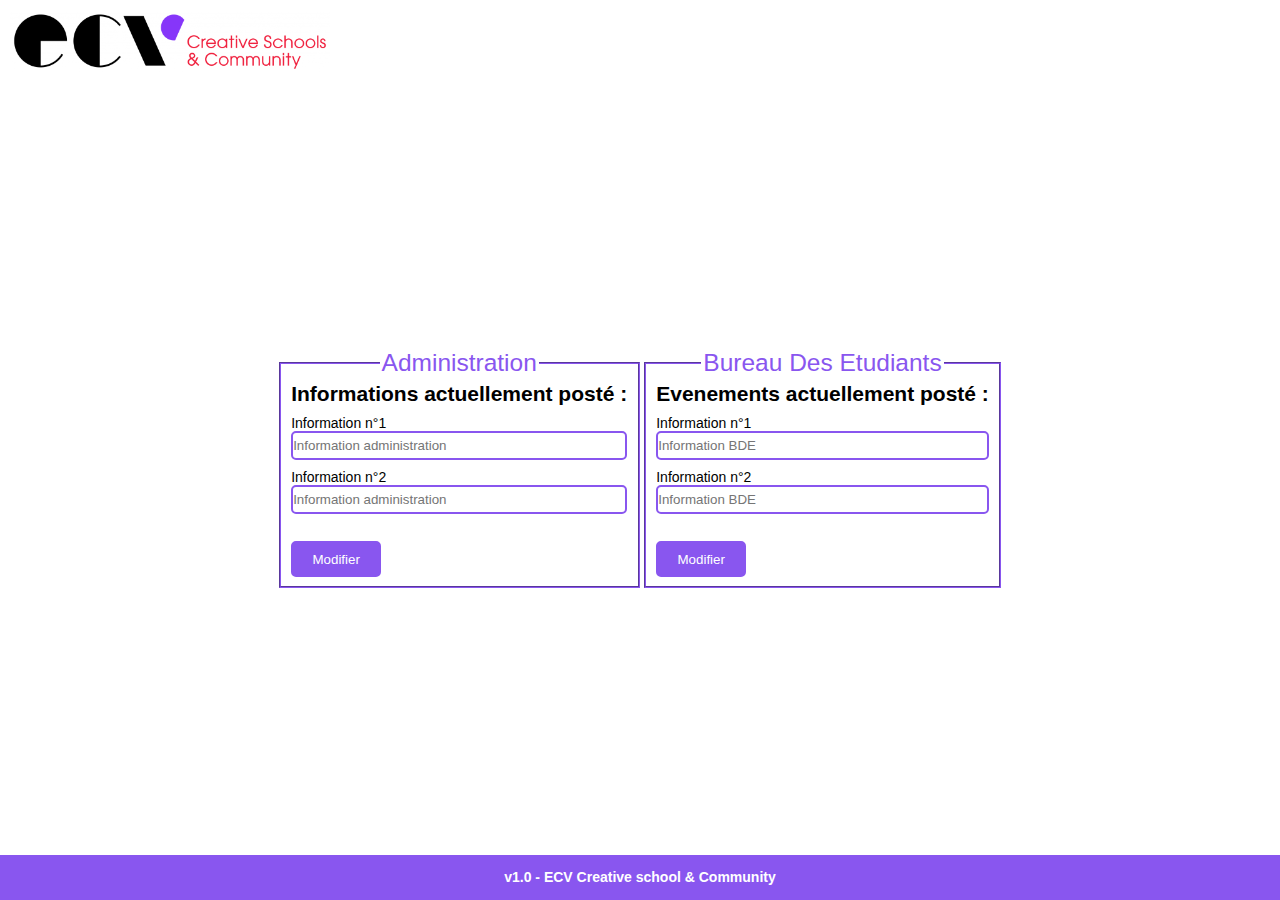
==== index.html @ 4376580c "fisrt commit" ====
<!DOCTYPE html>
<html lang="en">

<head>
    <meta charset="UTF-8">
    <meta http-equiv="X-UA-Compatible" content="IE=edge">
    <meta name="viewport" content="width=device-width, initial-scale=1.0">
    <link rel="stylesheet" href="frontend/scss/style.css">
    <title>Gestion extension ECV</title>
</head>

<body>
    <img id="logo" src="frontend/images/logo.png" alt="">
<div id="pc-box">
    <fieldset>
        <legend>Administration</legend>
        <h3>Informations actuellement posté :</h3>

        <div id="adminInfos"></div>
        <div class="input">
            <label for="info-1">Information n°1</label>
            <input type="text" name="info-1" placeholder="Information administration" id="admin-info-1">
        </div>
        <div class="input">
            <label for="info-2">Information n°2</label>
            <input type="text" name="info-2" placeholder="Information administration" id="admin-info-2">
        </div>

        <input class="sendBtn" type="submit" value="Modifier" onclick="modifyAdminInfo()">
        <!-- !do not delete <input type="submit" value="enregistrer" onclick="sendAdminInfos()"> -->
    </fieldset>

    <fieldset>
        <legend>Bureau Des Etudiants</legend>
        <h3>Evenements actuellement posté :</h3>

        <div id="bdeInfos"></div>
        <div class="input">
            <label for="info-1">Information n°1</label>
            <input type="text" name="info-1" placeholder="Information BDE"
                id="bde-info-1">
        </div>
        <div class="input">
            <label for="info-2">Information n°2</label>
            <input type="text" name="info-2" placeholder="Information BDE"
                id="bde-info-2">
        </div>

        <input class="sendBtn" type="submit" value="Modifier" onclick="modifyBdeInfo()">
        <!-- !do not delete <input type="submit" value="enregistrer" onclick="sendBdeInfos()"> -->
    </fieldset>
</div>
    <footer>
        <p>v1.0 - ECV Creative school & Community</p>
    </footer>
    <script src="frontend/js/script.js"></script>
</body>

</html>
---- frontend/scss/style.css ----
::-webkit-scrollbar {
  display: none;
}

html {
  font-size: 14px;
  font-family: 'Roboto', sans-serif;
}

body {
  margin: 0px;
  width: 100vw;
  height: 100vh;
  display: -webkit-box;
  display: -ms-flexbox;
  display: flex;
  -webkit-box-orient: vertical;
  -webkit-box-direction: normal;
      -ms-flex-direction: column;
          flex-direction: column;
  -webkit-box-align: center;
      -ms-flex-align: center;
          align-items: center;
  -webkit-box-pack: justify;
      -ms-flex-pack: justify;
          justify-content: space-between;
}

h1,
h2,
h3,
h4,
h5,
h6,
p {
  margin: 0px;
}

#logo {
  width: 25%;
  -ms-flex-item-align: start;
      -ms-grid-row-align: start;
      align-self: start;
  margin: 10px;
}

#pc-box {
  display: -webkit-box;
  display: -ms-flexbox;
  display: flex;
}

fieldset {
  border-color: #8956EF;
}

fieldset legend {
  color: #8956EF;
  font-size: 1.75rem;
  text-align: center;
}

fieldset h3 {
  font-size: 1.5rem;
}

fieldset .adminText {
  margin-top: 5px;
  margin-bottom: 0px;
  background-color: rgba(255, 0, 0, 0.527);
  border-radius: 5px;
  padding: 10px;
  font-size: 1rem;
}

fieldset .bdeText {
  margin-top: 5px;
  margin-bottom: 0px;
  background-color: rgba(0, 255, 55, 0.527);
  border-radius: 5px;
  padding: 10px;
  font-size: 1rem;
}

fieldset .input {
  display: -webkit-box;
  display: -ms-flexbox;
  display: flex;
  -webkit-box-orient: vertical;
  -webkit-box-direction: normal;
      -ms-flex-direction: column;
          flex-direction: column;
  margin-top: 1vh;
  width: 100%;
}

fieldset .input label {
  font-weight: 500;
}

fieldset .input input {
  border: 2px solid #8956EF;
  border-radius: 5px;
  padding: 5px 0px;
}

fieldset .sendBtn {
  margin-top: 3vh;
  background-color: #8956EF;
  border: none;
  color: white;
  border: 2px solid #8956EF;
  border-radius: 5px;
  height: 4vh;
  width: 10vh;
}

footer {
  background-color: #8956EF;
  width: 100%;
  height: 5vh;
  display: -webkit-box;
  display: -ms-flexbox;
  display: flex;
  -webkit-box-pack: center;
      -ms-flex-pack: center;
          justify-content: center;
  -webkit-box-align: center;
      -ms-flex-align: center;
          align-items: center;
}

footer p {
  font-weight: 600;
  color: white;
}

@media screen and (max-width: 375px) {
  body {
    -webkit-box-orient: vertical;
    -webkit-box-direction: normal;
        -ms-flex-direction: column;
            flex-direction: column;
    -webkit-box-pack: justify;
        -ms-flex-pack: justify;
            justify-content: space-between;
  }
  #logo {
    width: 70%;
    margin-top: 10px;
  }
  #pc-box {
    display: -webkit-box;
    display: -ms-flexbox;
    display: flex;
    -webkit-box-orient: vertical;
    -webkit-box-direction: normal;
        -ms-flex-direction: column;
            flex-direction: column;
  }
  fieldset {
    border-color: #8956EF;
  }
  fieldset legend {
    color: #8956EF;
    font-size: 1.75rem;
    text-align: center;
  }
  fieldset h3 {
    font-size: 1.5rem;
  }
  fieldset .adminText {
    margin-top: 5px;
    margin-bottom: 0px;
    background-color: rgba(255, 0, 0, 0.527);
    border-radius: 5px;
    padding: 10px;
    font-size: 1rem;
  }
  fieldset .bdeText {
    margin-top: 5px;
    margin-bottom: 0px;
    background-color: rgba(0, 255, 55, 0.527);
    border-radius: 5px;
    padding: 10px;
    font-size: 1rem;
  }
  fieldset .input {
    display: -webkit-box;
    display: -ms-flexbox;
    display: flex;
    -webkit-box-orient: vertical;
    -webkit-box-direction: normal;
        -ms-flex-direction: column;
            flex-direction: column;
    margin-top: 1vh;
    width: 100%;
  }
  fieldset .input label {
    font-weight: 500;
  }
  fieldset .input input {
    border: 2px solid #8956EF;
    border-radius: 5px;
    padding: 5px 0px;
  }
  fieldset .sendBtn {
    margin-top: 3vh;
    background-color: #8956EF;
    border: none;
    color: white;
    border: 2px solid #8956EF;
    border-radius: 5px;
    height: 4vh;
    width: 10vh;
  }
  footer {
    background-color: #8956EF;
    width: 100%;
    height: 5vh;
    display: -webkit-box;
    display: -ms-flexbox;
    display: flex;
    -webkit-box-pack: center;
        -ms-flex-pack: center;
            justify-content: center;
    -webkit-box-align: center;
        -ms-flex-align: center;
            align-items: center;
  }
  footer p {
    font-weight: 600;
    color: white;
  }
}
/*# sourceMappingURL=style.css.map */
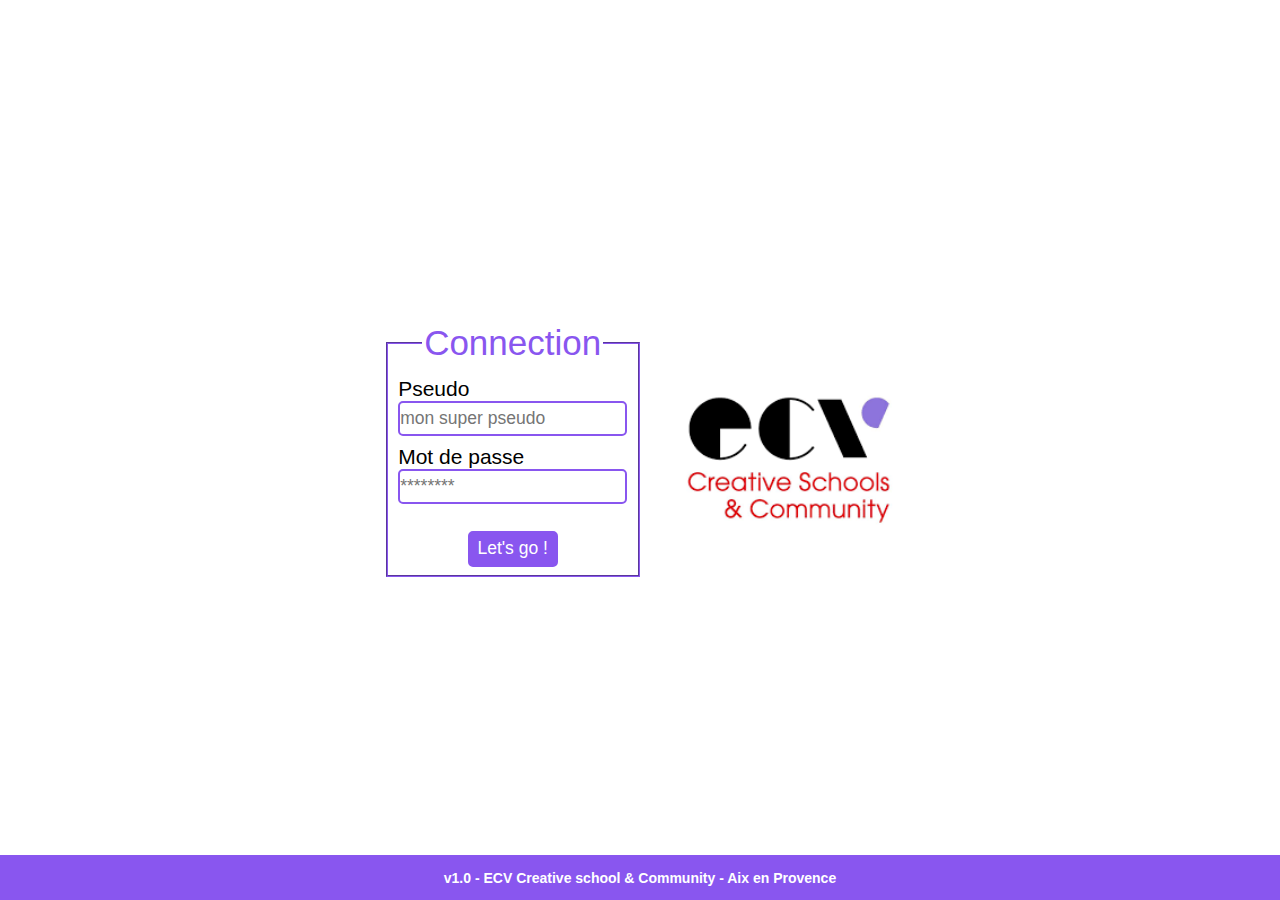
==== commit 6ce0a52d: "signup and login" ====
--- a/index.html
+++ b/index.html
@@ -6,54 +6,34 @@
     <meta http-equiv="X-UA-Compatible" content="IE=edge">
     <meta name="viewport" content="width=device-width, initial-scale=1.0">
     <link rel="stylesheet" href="frontend/scss/style.css">
+    <link rel="icon" type="image/png" href="frontend/images/128.png" />
     <title>Gestion extension ECV</title>
 </head>
 
-<body>
-    <img id="logo" src="frontend/images/logo.png" alt="">
-<div id="pc-box">
-    <fieldset>
-        <legend>Administration</legend>
-        <h3>Informations actuellement posté :</h3>
+<body id="login">
+    <div id="pc-box">
+        <fieldset>
+            <legend>Connection</legend>
 
-        <div id="adminInfos"></div>
-        <div class="input">
-            <label for="info-1">Information n°1</label>
-            <input type="text" name="info-1" placeholder="Information administration" id="admin-info-1">
-        </div>
-        <div class="input">
-            <label for="info-2">Information n°2</label>
-            <input type="text" name="info-2" placeholder="Information administration" id="admin-info-2">
-        </div>
+            <div class="input">
+                <label for="info-2">Pseudo</label>
+                <input type="text" autocomplete="email" placeholder="mon super pseudo" id="pseudo">
+            </div>
 
-        <input class="sendBtn" type="submit" value="Modifier" onclick="modifyAdminInfo()">
-        <!-- !do not delete <input type="submit" value="enregistrer" onclick="sendAdminInfos()"> -->
-    </fieldset>
+            <div class="input">
+                <label for="info-2">Mot de passe</label>
+                <input type="password" placeholder="********" id="password">
+            </div>
 
-    <fieldset>
-        <legend>Bureau Des Etudiants</legend>
-        <h3>Evenements actuellement posté :</h3>
+            <input class="sendBtn" type="submit" value="Let's go !" onclick="login()">
+        </fieldset>
 
-        <div id="bdeInfos"></div>
-        <div class="input">
-            <label for="info-1">Information n°1</label>
-            <input type="text" name="info-1" placeholder="Information BDE"
-                id="bde-info-1">
-        </div>
-        <div class="input">
-            <label for="info-2">Information n°2</label>
-            <input type="text" name="info-2" placeholder="Information BDE"
-                id="bde-info-2">
-        </div>
-
-        <input class="sendBtn" type="submit" value="Modifier" onclick="modifyBdeInfo()">
-        <!-- !do not delete <input type="submit" value="enregistrer" onclick="sendBdeInfos()"> -->
-    </fieldset>
-</div>
+        <img src="frontend/images/128.png" alt="">
+    </div>
     <footer>
-        <p>v1.0 - ECV Creative school & Community</p>
+        <p>v1.0 - ECV Creative school & Community - Aix en Provence</p>
     </footer>
-    <script src="frontend/js/script.js"></script>
+    <script src="frontend/js/login.js"></script>
 </body>
 
 </html>--- a/frontend/scss/style.css
+++ b/frontend/scss/style.css
@@ -24,6 +24,40 @@
   -webkit-box-pack: justify;
       -ms-flex-pack: justify;
           justify-content: space-between;
+}
+
+#login {
+  display: -webkit-box;
+  display: -ms-flexbox;
+  display: flex;
+  -webkit-box-orient: vertical;
+  -webkit-box-direction: normal;
+      -ms-flex-direction: column;
+          flex-direction: column;
+  -webkit-box-align: center;
+      -ms-flex-align: center;
+          align-items: center;
+  -webkit-box-pack: center;
+      -ms-flex-pack: center;
+          justify-content: center;
+}
+
+#login fieldset {
+  display: -webkit-box;
+  display: -ms-flexbox;
+  display: flex;
+  -webkit-box-orient: vertical;
+  -webkit-box-direction: normal;
+      -ms-flex-direction: column;
+          flex-direction: column;
+  -webkit-box-align: center;
+      -ms-flex-align: center;
+          align-items: center;
+}
+
+#login footer {
+  position: absolute;
+  bottom: 0;
 }
 
 h1,
@@ -36,12 +70,28 @@
   margin: 0px;
 }
 
-#logo {
-  width: 25%;
+header {
   -ms-flex-item-align: start;
-      -ms-grid-row-align: start;
       align-self: start;
   margin: 10px;
+  display: -webkit-box;
+  display: -ms-flexbox;
+  display: flex;
+  -webkit-box-pack: center;
+      -ms-flex-pack: center;
+          justify-content: center;
+  -webkit-box-align: center;
+      -ms-flex-align: center;
+          align-items: center;
+  width: auto;
+}
+
+header #logo {
+  width: 15vw;
+}
+
+header h1 {
+  margin-left: 15px;
 }
 
 #pc-box {
@@ -52,16 +102,17 @@
 
 fieldset {
   border-color: #8956EF;
+  margin: 0px 3vh;
 }
 
 fieldset legend {
   color: #8956EF;
-  font-size: 1.75rem;
+  font-size: 2.5rem;
   text-align: center;
 }
 
 fieldset h3 {
-  font-size: 1.5rem;
+  font-size: 2rem;
 }
 
 fieldset .adminText {
@@ -70,7 +121,7 @@
   background-color: rgba(255, 0, 0, 0.527);
   border-radius: 5px;
   padding: 10px;
-  font-size: 1rem;
+  font-size: 1.25rem;
 }
 
 fieldset .bdeText {
@@ -79,7 +130,7 @@
   background-color: rgba(0, 255, 55, 0.527);
   border-radius: 5px;
   padding: 10px;
-  font-size: 1rem;
+  font-size: 1.25rem;
 }
 
 fieldset .input {
@@ -96,12 +147,14 @@
 
 fieldset .input label {
   font-weight: 500;
+  font-size: 1.5rem;
 }
 
 fieldset .input input {
   border: 2px solid #8956EF;
   border-radius: 5px;
   padding: 5px 0px;
+  font-size: 1.25rem;
 }
 
 fieldset .sendBtn {
@@ -113,6 +166,7 @@
   border-radius: 5px;
   height: 4vh;
   width: 10vh;
+  font-size: 1.25rem;
 }
 
 footer {
@@ -144,10 +198,32 @@
     -webkit-box-pack: justify;
         -ms-flex-pack: justify;
             justify-content: space-between;
-  }
-  #logo {
-    width: 70%;
-    margin-top: 10px;
+    height: auto;
+  }
+  header {
+    -ms-flex-item-align: start;
+        align-self: start;
+    margin: 10px;
+    display: -webkit-box;
+    display: -ms-flexbox;
+    display: flex;
+    -webkit-box-pack: center;
+        -ms-flex-pack: center;
+            justify-content: center;
+    -webkit-box-orient: vertical;
+    -webkit-box-direction: normal;
+        -ms-flex-direction: column;
+            flex-direction: column;
+    -webkit-box-align: center;
+        -ms-flex-align: center;
+            align-items: center;
+    width: auto;
+  }
+  header #logo {
+    width: 75%;
+  }
+  header h1 {
+    display: none;
   }
   #pc-box {
     display: -webkit-box;
@@ -227,6 +303,7 @@
     -webkit-box-align: center;
         -ms-flex-align: center;
             align-items: center;
+    margin-top: 10px;
   }
   footer p {
     font-weight: 600;
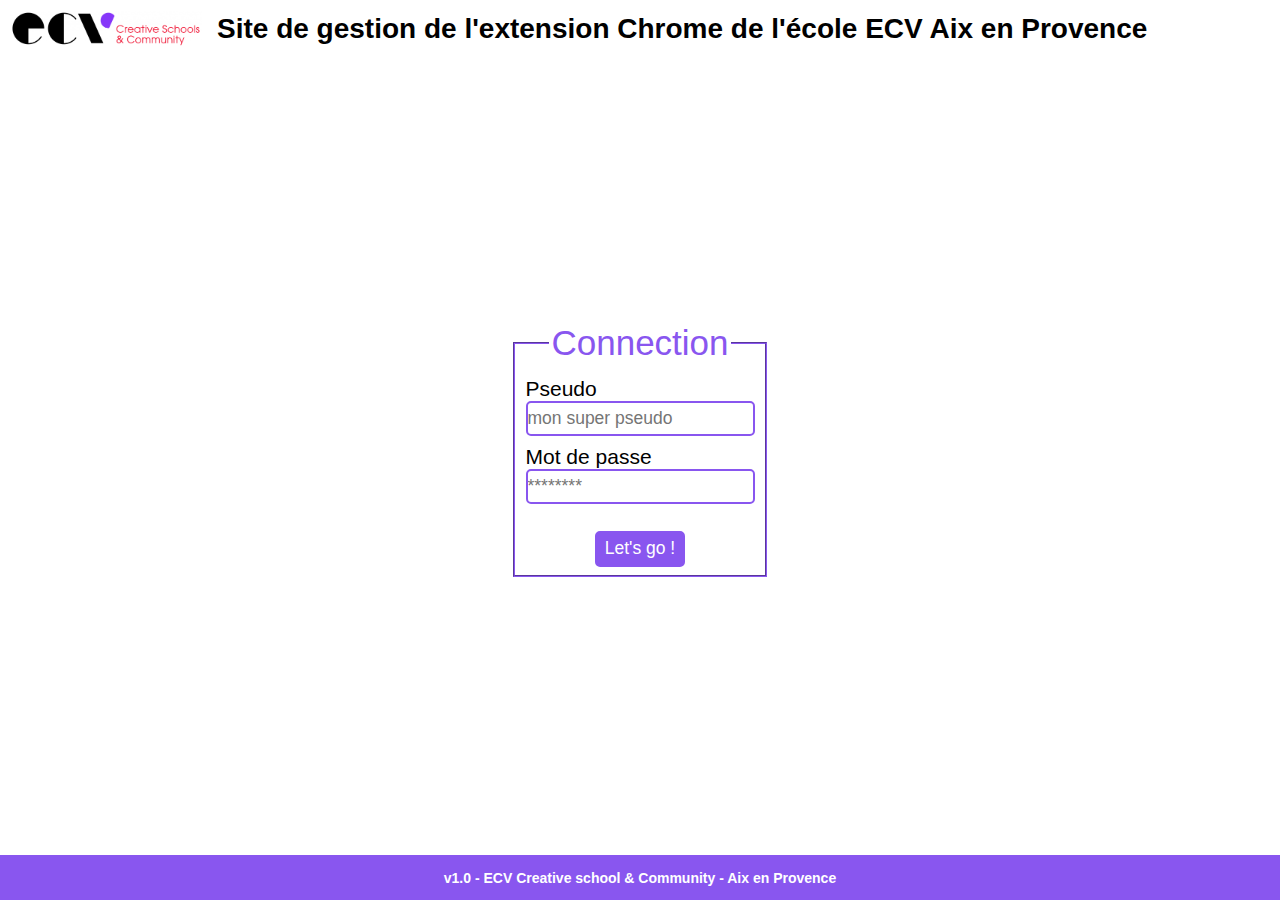
==== commit 7ce50050: "scss" ====
--- a/index.html
+++ b/index.html
@@ -11,13 +11,18 @@
 </head>
 
 <body id="login">
+    <header>
+        <img id="logo" src="frontend/images/logo.png" alt="">
+        <h1>Site de gestion de l'extension Chrome de l'école ECV Aix en Provence</h1>
+    </header>
+
     <div id="pc-box">
         <fieldset>
             <legend>Connection</legend>
 
             <div class="input">
                 <label for="info-2">Pseudo</label>
-                <input type="text" autocomplete="email" placeholder="mon super pseudo" id="pseudo">
+                <input type="text" autocomplete="email" placeholder="mon super pseudo" id="email">
             </div>
 
             <div class="input">
@@ -27,13 +32,11 @@
 
             <input class="sendBtn" type="submit" value="Let's go !" onclick="login()">
         </fieldset>
-
-        <img src="frontend/images/128.png" alt="">
     </div>
     <footer>
         <p>v1.0 - ECV Creative school & Community - Aix en Provence</p>
     </footer>
-    <script src="frontend/js/login.js"></script>
+    <script src="frontend/js/user.js"></script>
 </body>
 
 </html>--- a/frontend/scss/style.css
+++ b/frontend/scss/style.css
@@ -27,6 +27,8 @@
 }
 
 #login {
+  width: 100vw;
+  height: 100vh;
   display: -webkit-box;
   display: -ms-flexbox;
   display: flex;
@@ -40,6 +42,11 @@
   -webkit-box-pack: center;
       -ms-flex-pack: center;
           justify-content: center;
+}
+
+#login header {
+  position: absolute;
+  top: 0;
 }
 
 #login fieldset {
@@ -103,6 +110,16 @@
 fieldset {
   border-color: #8956EF;
   margin: 0px 3vh;
+  display: -webkit-box;
+  display: -ms-flexbox;
+  display: flex;
+  -webkit-box-orient: vertical;
+  -webkit-box-direction: normal;
+      -ms-flex-direction: column;
+          flex-direction: column;
+  -webkit-box-pack: center;
+      -ms-flex-pack: center;
+          justify-content: center;
 }
 
 fieldset legend {
@@ -151,6 +168,13 @@
 }
 
 fieldset .input input {
+  border: 2px solid #8956EF;
+  border-radius: 5px;
+  padding: 5px 0px;
+  font-size: 1.25rem;
+}
+
+fieldset .input select {
   border: 2px solid #8956EF;
   border-radius: 5px;
   padding: 5px 0px;
@@ -167,6 +191,13 @@
   height: 4vh;
   width: 10vh;
   font-size: 1.25rem;
+}
+
+fieldset .disabled {
+  -webkit-filter: blur(2px);
+          filter: blur(2px);
+  background-color: gray;
+  border: 2px solid gray;
 }
 
 footer {
@@ -236,6 +267,7 @@
   }
   fieldset {
     border-color: #8956EF;
+    margin-top: 20px;
   }
   fieldset legend {
     color: #8956EF;
@@ -287,8 +319,14 @@
     color: white;
     border: 2px solid #8956EF;
     border-radius: 5px;
-    height: 4vh;
-    width: 10vh;
+    height: 5vh;
+    width: 15vh;
+  }
+  fieldset .disabled {
+    -webkit-filter: blur(2px);
+            filter: blur(2px);
+    background-color: gray;
+    border: 2px solid gray;
   }
   footer {
     background-color: #8956EF;
@@ -308,6 +346,7 @@
   footer p {
     font-weight: 600;
     color: white;
+    font-size: 0.75rem;
   }
 }
 /*# sourceMappingURL=style.css.map */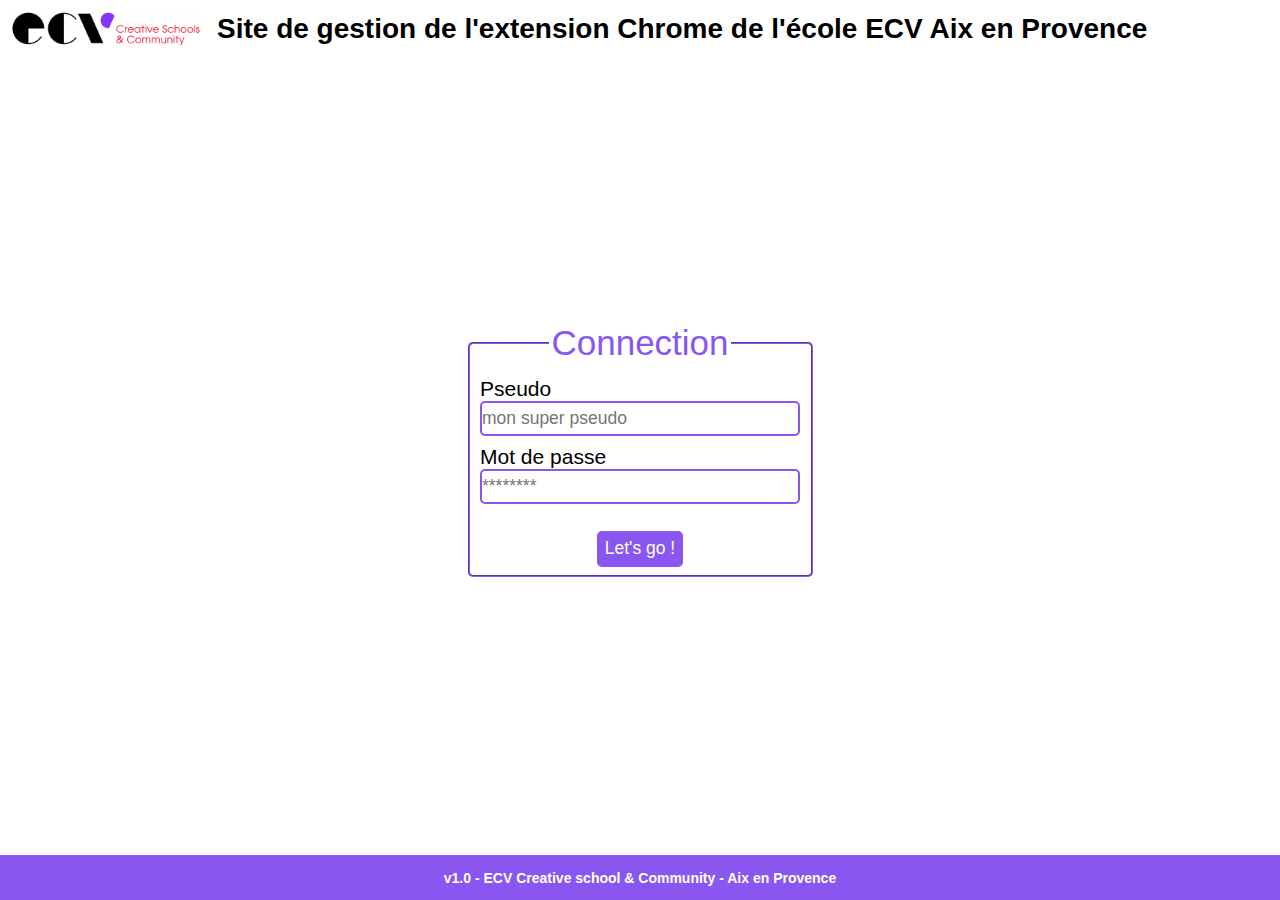
==== commit 2840c4d4: "sécuriter" ====
--- a/index.html
+++ b/index.html
@@ -33,6 +33,7 @@
             <input class="sendBtn" type="submit" value="Let's go !" onclick="login()">
         </fieldset>
     </div>
+
     <footer>
         <p>v1.0 - ECV Creative school & Community - Aix en Provence</p>
     </footer>
--- a/frontend/scss/style.css
+++ b/frontend/scss/style.css
@@ -60,6 +60,7 @@
   -webkit-box-align: center;
       -ms-flex-align: center;
           align-items: center;
+  border-radius: 5px;
 }
 
 #login footer {
@@ -120,6 +121,8 @@
   -webkit-box-pack: center;
       -ms-flex-pack: center;
           justify-content: center;
+  border-radius: 5px;
+  width: 25vw;
 }
 
 fieldset legend {
@@ -181,7 +184,21 @@
   font-size: 1.25rem;
 }
 
-fieldset .sendBtn {
+fieldset .input .error {
+  margin: 5px 0px;
+  text-align: justify;
+  color: red;
+  width: 100%;
+}
+
+fieldset .disabled {
+  -webkit-filter: blur(2px);
+          filter: blur(2px);
+  background-color: gray;
+  border: 2px solid gray;
+}
+
+.sendBtn {
   margin-top: 3vh;
   background-color: #8956EF;
   border: none;
@@ -189,15 +206,8 @@
   border: 2px solid #8956EF;
   border-radius: 5px;
   height: 4vh;
-  width: 10vh;
-  font-size: 1.25rem;
-}
-
-fieldset .disabled {
-  -webkit-filter: blur(2px);
-          filter: blur(2px);
-  background-color: gray;
-  border: 2px solid gray;
+  width: auto;
+  font-size: 1.25rem;
 }
 
 footer {
@@ -220,7 +230,81 @@
   color: white;
 }
 
-@media screen and (max-width: 375px) {
+#addUserNotif {
+  width: 20vw;
+  height: 6vh;
+  position: fixed;
+  top: 6vh;
+  background-color: rgba(255, 0, 0, 0.527);
+  display: -webkit-box;
+  display: -ms-flexbox;
+  display: flex;
+  -webkit-box-pack: center;
+      -ms-flex-pack: center;
+          justify-content: center;
+  -webkit-box-align: center;
+      -ms-flex-align: center;
+          align-items: center;
+  -webkit-transition: 500ms ease-in-out;
+  transition: 500ms ease-in-out;
+  -webkit-transform: translateY(-210%);
+          transform: translateY(-210%);
+  border-radius: 5px;
+  font-size: 1.25rem;
+}
+
+#bdeEventNotif {
+  width: 20vw;
+  height: 6vh;
+  position: fixed;
+  top: 6vh;
+  background-color: rgba(0, 255, 55, 0.856);
+  display: -webkit-box;
+  display: -ms-flexbox;
+  display: flex;
+  -webkit-box-pack: center;
+      -ms-flex-pack: center;
+          justify-content: center;
+  -webkit-box-align: center;
+      -ms-flex-align: center;
+          align-items: center;
+  -webkit-transition: 500ms ease-in-out;
+  transition: 500ms ease-in-out;
+  -webkit-transform: translateY(-210%);
+          transform: translateY(-210%);
+  border-radius: 5px;
+  font-size: 1.25rem;
+}
+
+#adminEventNotif {
+  width: 20vw;
+  height: 6vh;
+  position: fixed;
+  top: 6vh;
+  background-color: rgba(255, 0, 0, 0.527);
+  display: -webkit-box;
+  display: -ms-flexbox;
+  display: flex;
+  -webkit-box-pack: center;
+      -ms-flex-pack: center;
+          justify-content: center;
+  -webkit-box-align: center;
+      -ms-flex-align: center;
+          align-items: center;
+  -webkit-transition: 500ms ease-in-out;
+  transition: 500ms ease-in-out;
+  -webkit-transform: translateY(-210%);
+          transform: translateY(-210%);
+  border-radius: 5px;
+  font-size: 1.25rem;
+}
+
+.showNotif {
+  -webkit-transform: translateY(0) !important;
+          transform: translateY(0) !important;
+}
+
+@media screen and (max-width: 415px) {
   body {
     -webkit-box-orient: vertical;
     -webkit-box-direction: normal;
@@ -268,6 +352,7 @@
   fieldset {
     border-color: #8956EF;
     margin-top: 20px;
+    width: auto;
   }
   fieldset legend {
     color: #8956EF;
@@ -312,7 +397,18 @@
     border-radius: 5px;
     padding: 5px 0px;
   }
-  fieldset .sendBtn {
+  fieldset .input .error {
+    margin: 5px 0px;
+    text-align: justify;
+    color: red;
+  }
+  fieldset .disabled {
+    -webkit-filter: blur(2px);
+            filter: blur(2px);
+    background-color: gray;
+    border: 2px solid gray;
+  }
+  .sendBtn {
     margin-top: 3vh;
     background-color: #8956EF;
     border: none;
@@ -320,13 +416,7 @@
     border: 2px solid #8956EF;
     border-radius: 5px;
     height: 5vh;
-    width: 15vh;
-  }
-  fieldset .disabled {
-    -webkit-filter: blur(2px);
-            filter: blur(2px);
-    background-color: gray;
-    border: 2px solid gray;
+    width: auto;
   }
   footer {
     background-color: #8956EF;
@@ -348,5 +438,75 @@
     color: white;
     font-size: 0.75rem;
   }
+  #addUserNotif {
+    width: 90vw;
+    height: 6vh;
+    position: fixed;
+    top: 2vh;
+    background-color: rgba(255, 0, 0, 0.856);
+    display: -webkit-box;
+    display: -ms-flexbox;
+    display: flex;
+    -webkit-box-pack: center;
+        -ms-flex-pack: center;
+            justify-content: center;
+    -webkit-box-align: center;
+        -ms-flex-align: center;
+            align-items: center;
+    -webkit-transition: 400ms ease-in-out;
+    transition: 400ms ease-in-out;
+    -webkit-transform: translateY(-155%);
+            transform: translateY(-155%);
+    border-radius: 5px;
+    font-size: 1.25rem;
+  }
+  #bdeEventNotif {
+    width: 90vw;
+    height: 6vh;
+    position: fixed;
+    top: 2vh;
+    background-color: rgba(0, 255, 55, 0.856);
+    display: -webkit-box;
+    display: -ms-flexbox;
+    display: flex;
+    -webkit-box-pack: center;
+        -ms-flex-pack: center;
+            justify-content: center;
+    -webkit-box-align: center;
+        -ms-flex-align: center;
+            align-items: center;
+    -webkit-transition: 400ms ease-in-out;
+    transition: 400ms ease-in-out;
+    -webkit-transform: translateY(-155%);
+            transform: translateY(-155%);
+    border-radius: 5px;
+    font-size: 1.25rem;
+  }
+  #adminEventNotif {
+    width: 90vw;
+    height: 6vh;
+    position: fixed;
+    top: 2vh;
+    background-color: rgba(255, 0, 0, 0.856);
+    display: -webkit-box;
+    display: -ms-flexbox;
+    display: flex;
+    -webkit-box-pack: center;
+        -ms-flex-pack: center;
+            justify-content: center;
+    -webkit-box-align: center;
+        -ms-flex-align: center;
+            align-items: center;
+    -webkit-transition: 400ms ease-in-out;
+    transition: 400ms ease-in-out;
+    -webkit-transform: translateY(-155%);
+            transform: translateY(-155%);
+    border-radius: 5px;
+    font-size: 1.25rem;
+  }
+  .showNotif {
+    -webkit-transform: translateY(0) !important;
+            transform: translateY(0) !important;
+  }
 }
 /*# sourceMappingURL=style.css.map */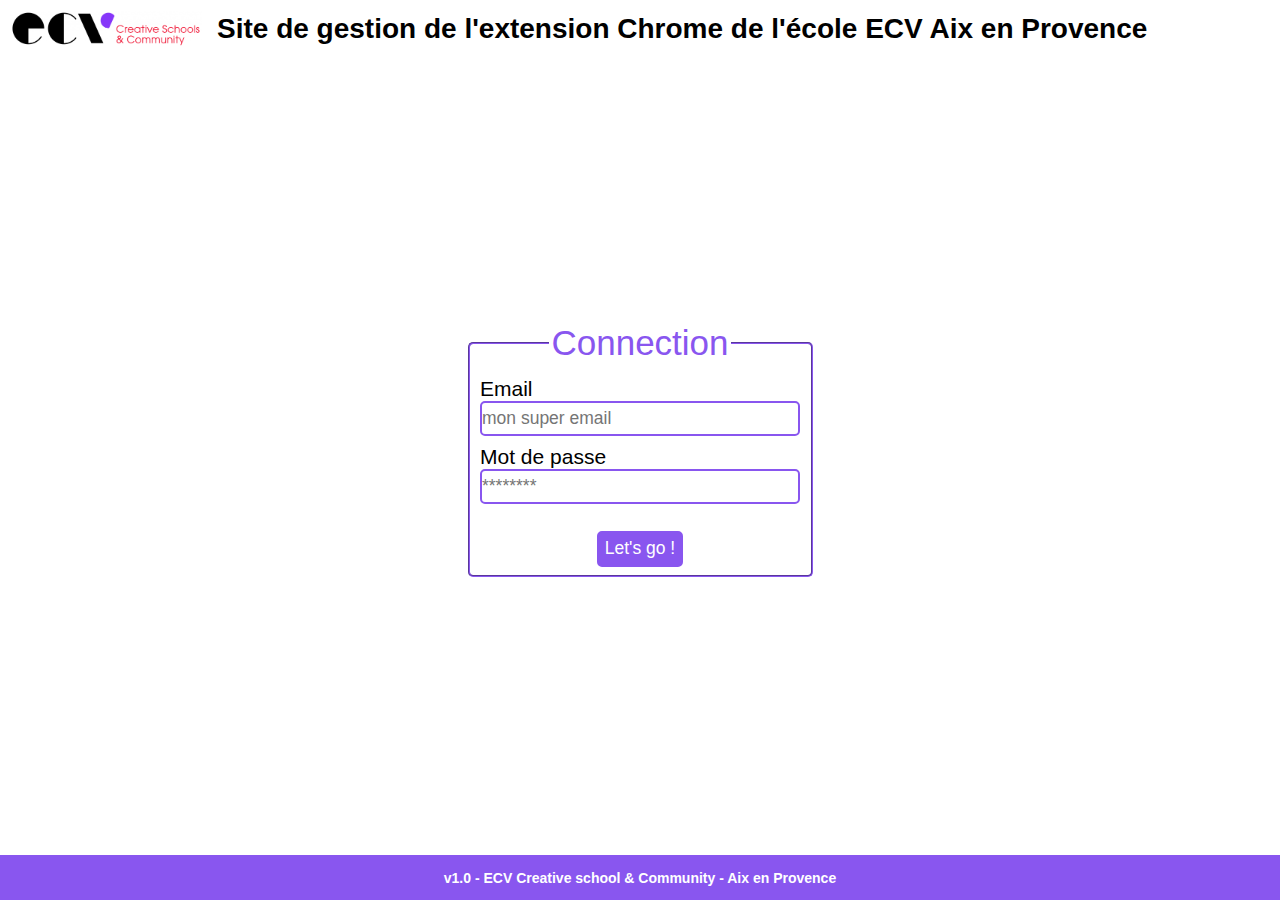
==== commit ec6106c9: "fin de la v1" ====
--- a/index.html
+++ b/index.html
@@ -17,12 +17,12 @@
     </header>
 
     <div id="pc-box">
-        <fieldset>
-            <legend>Connection</legend>
+        <fieldset id="login-menu">
+            <legend id="login-title">Connection</legend>
 
             <div class="input">
-                <label for="info-2">Pseudo</label>
-                <input type="text" autocomplete="email" placeholder="mon super pseudo" id="email">
+                <label for="info-2">Email</label>
+                <input type="text" autocomplete="email" placeholder="mon super email" id="email">
             </div>
 
             <div class="input">
--- a/frontend/scss/style.css
+++ b/frontend/scss/style.css
@@ -100,6 +100,62 @@
 
 header h1 {
   margin-left: 15px;
+}
+
+@-webkit-keyframes error {
+  0% {
+    -webkit-transform: translateX(-2%);
+            transform: translateX(-2%);
+  }
+  25% {
+    -webkit-transform: translateX(2%);
+            transform: translateX(2%);
+  }
+  50% {
+    -webkit-transform: translateX(-2%);
+            transform: translateX(-2%);
+  }
+  75% {
+    -webkit-transform: translateX(2%);
+            transform: translateX(2%);
+  }
+  100% {
+    -webkit-transform: translateX(-2%);
+            transform: translateX(-2%);
+  }
+}
+
+@keyframes error {
+  0% {
+    -webkit-transform: translateX(-2%);
+            transform: translateX(-2%);
+  }
+  25% {
+    -webkit-transform: translateX(2%);
+            transform: translateX(2%);
+  }
+  50% {
+    -webkit-transform: translateX(-2%);
+            transform: translateX(-2%);
+  }
+  75% {
+    -webkit-transform: translateX(2%);
+            transform: translateX(2%);
+  }
+  100% {
+    -webkit-transform: translateX(-2%);
+            transform: translateX(-2%);
+  }
+}
+
+.error {
+  border-color: red;
+  -webkit-animation: error 200ms alternate ease-in-out;
+          animation: error 200ms alternate ease-in-out;
+}
+
+.error-title {
+  color: red;
 }
 
 #pc-box {
